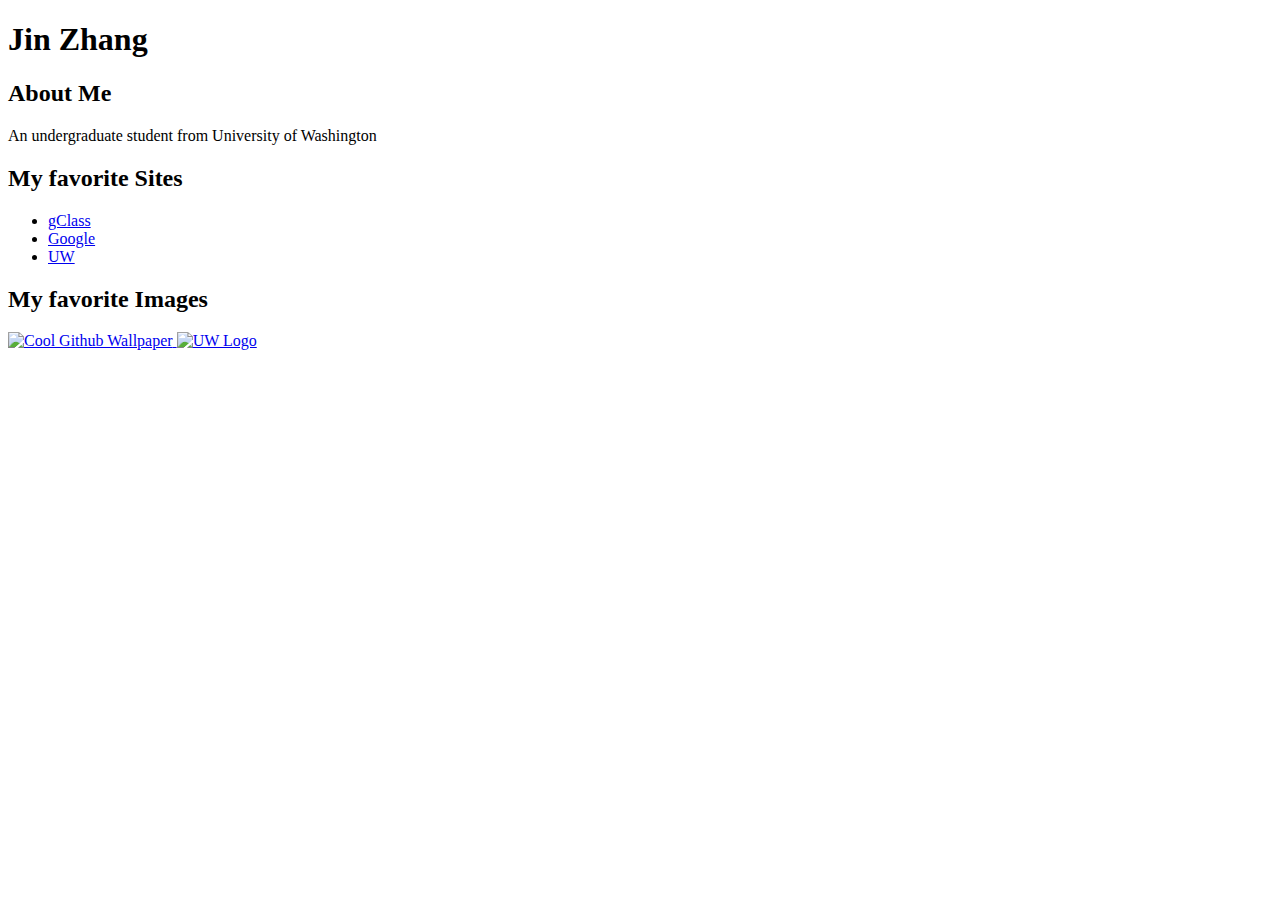
==== tags.html @ fd86ee0d "Add files via upload" ====
<!DOCTYPE html>
<html>
	<head>
		<title>Jin's Experimental Website</title>
	</head>
	<body>
		<h1>Jin Zhang</h1>
		<h2>About Me</h2>
		<p>An undergraduate student from University of Washington</p>
		<h2>My favorite Sites</h2>
		<ul>
			<li>
				<a href="http://winhost6.ischool.uw.edu/gclass">gClass</a>
			</li>
			<li>
				<a href="https://www.google.com">Google</a>
			</li>
			<li>
				<a href="https://uw.edu">UW</a>
			</li>
		</ul>
		<h2>My favorite Images</h2>
		<a href="https://www.omgubuntu.co.uk/2018/06/microsoft-buying-github">
			<img src="https://www.omgubuntu.co.uk/wp-content/uploads/2018/06/github-logo-768x373.jpeg" title="Cool Github Wallpaper" stlye="width:2000px;height:972px;margin:5px">
		</a>
		<a href="http://www.washington.edu">
			<img src="http://raibleweb.biostr.washington.edu/img/UWLogo.png" title="UW Logo" stlye="width:450px;height:303px;margin:5px">
		</a>
	</body>
</html>
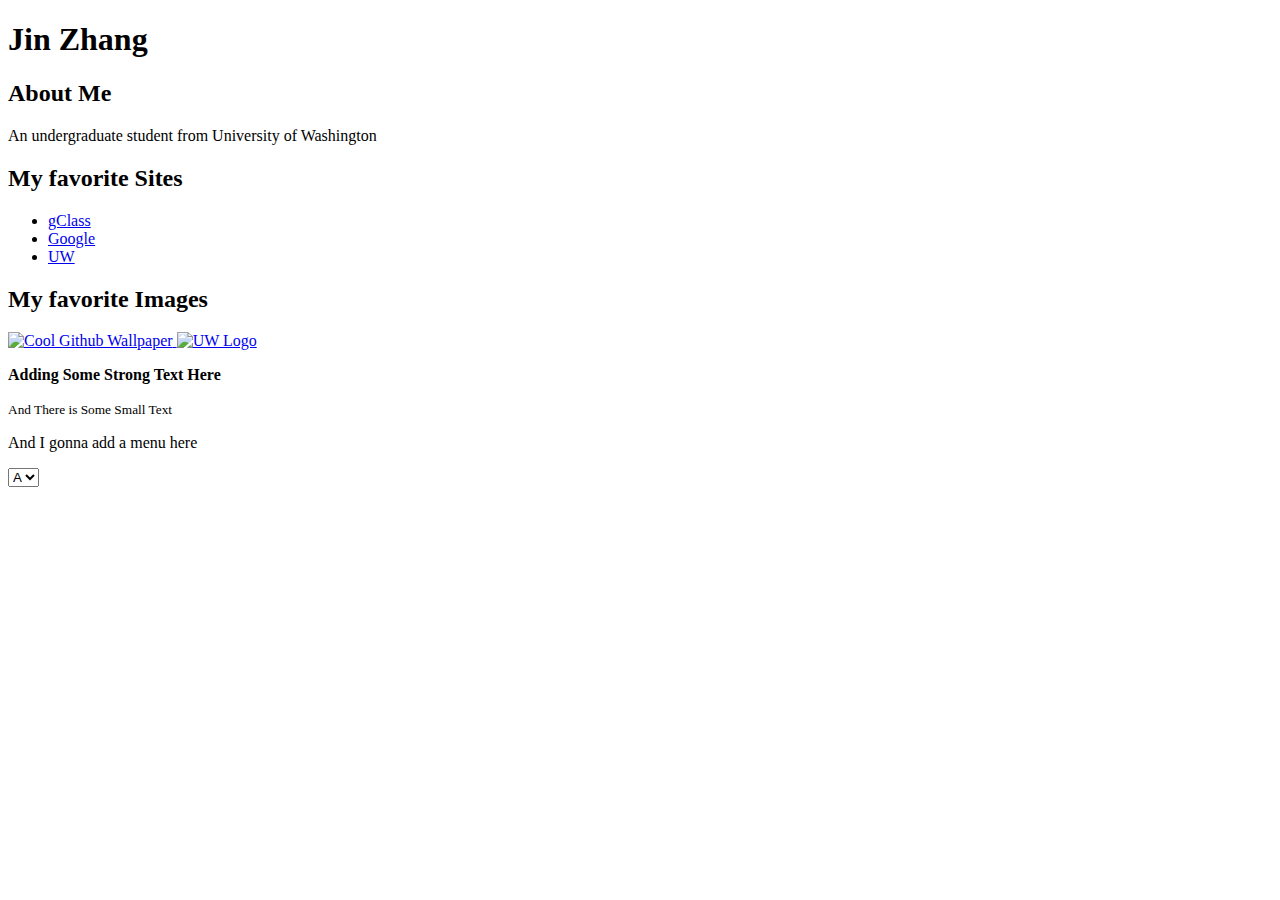
==== commit 3e544451: "Add files via upload" ====
--- a/tags.html
+++ b/tags.html
@@ -26,5 +26,13 @@
 		<a href="http://www.washington.edu">
 			<img src="http://raibleweb.biostr.washington.edu/img/UWLogo.png" title="UW Logo" stlye="width:450px;height:303px;margin:5px">
 		</a>
+		<br>
+		<p><strong>Adding Some Strong Text Here</strong></p>
+		<p><small>And There is Some Small Text</small></p>
+		<P>And I gonna add a menu here<p>
+		<select>
+			<option value="A">A</option>
+			<option value="B">B</option>
+		</select>
 	</body>
 </html>